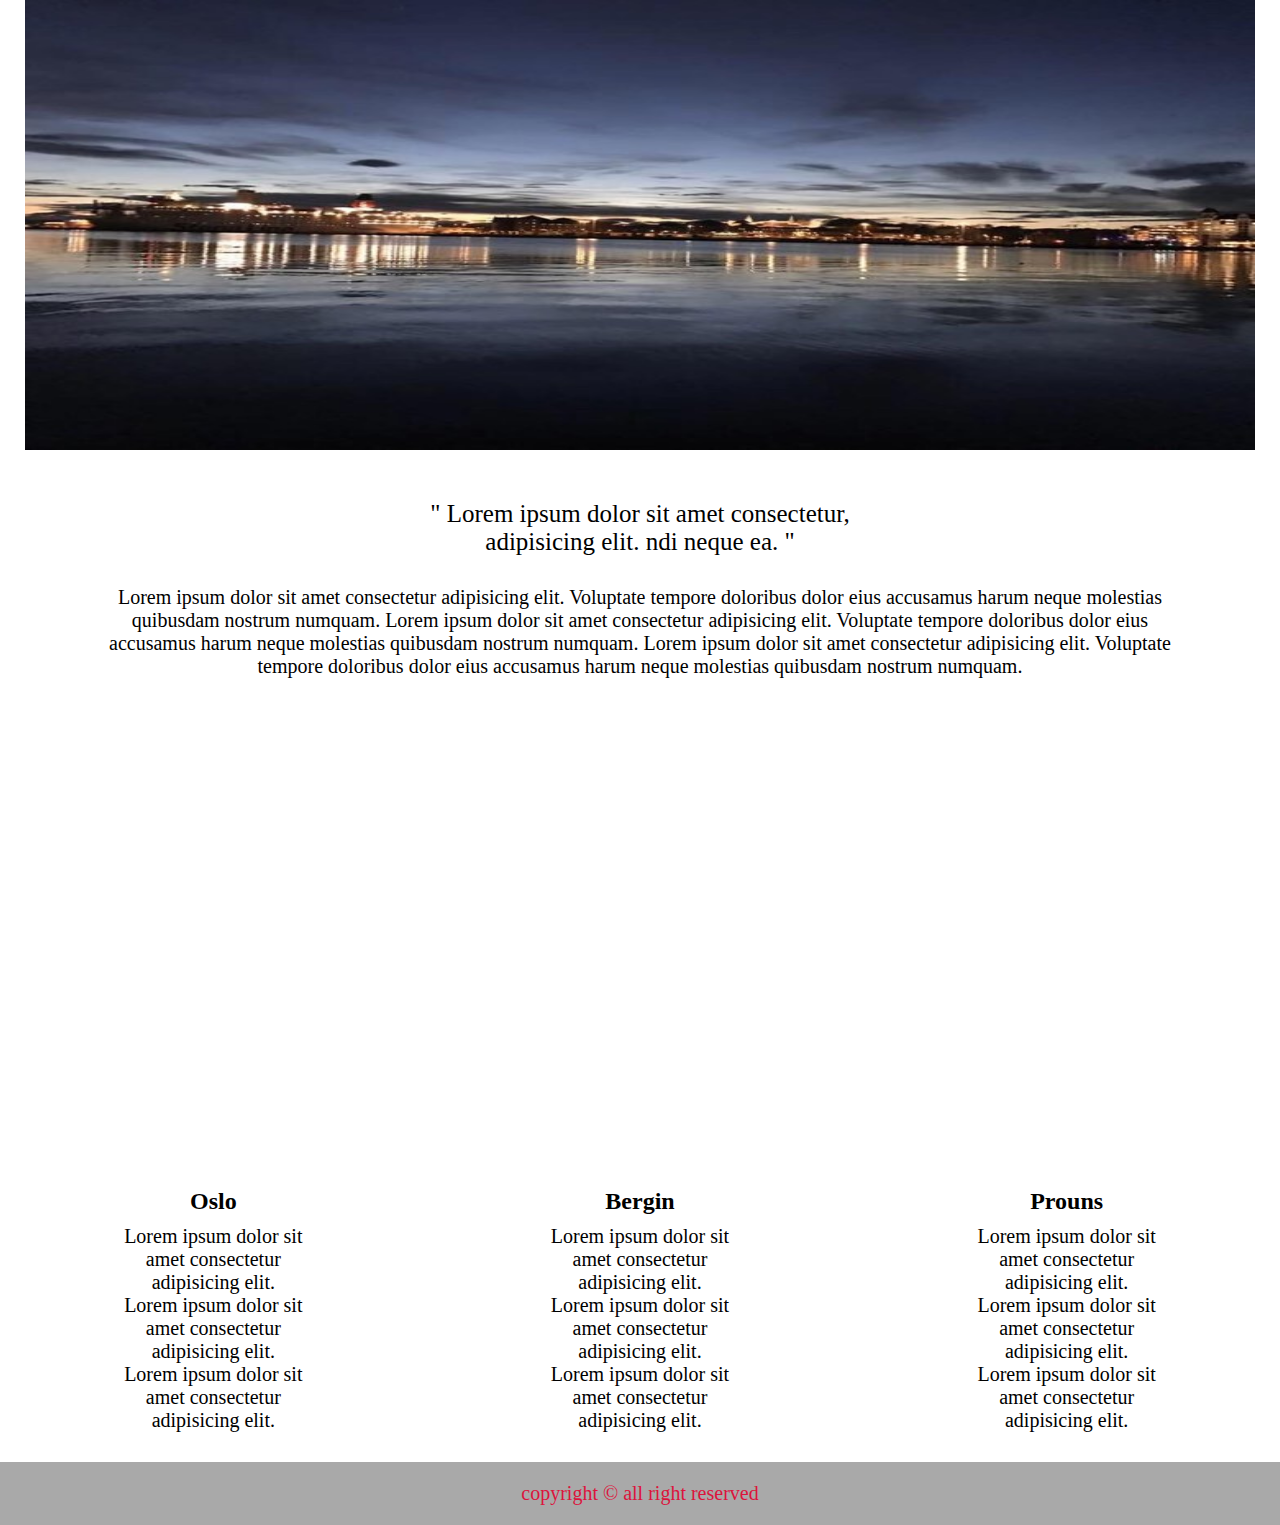
==== about.html @ 730cf66f "first" ====
<!DOCTYPE html>
<html lang="en">
<head>
    <meta charset="UTF-8">
    <meta http-equiv="X-UA-Compatible" content="IE=edge">
    <meta name="viewport" content="width=device-width, initial-scale=1.0">
    <title>About Us</title>
    <link rel="stylesheet" href="style.css">
</head>
<body>
    <div class="just">
       <img src="pics/b3.jpg"image />
       <p class="quot">
           &quot;

           Lorem ipsum dolor sit amet consectetur, <br> adipisicing elit.
            ndi neque ea.
    
           &quot;
       </p>
       <p class="text">
           Lorem ipsum dolor sit amet consectetur adipisicing elit. Voluptate tempore doloribus dolor eius accusamus harum neque molestias quibusdam nostrum numquam.
           Lorem ipsum dolor sit amet consectetur adipisicing elit. Voluptate tempore doloribus dolor eius accusamus harum neque molestias quibusdam nostrum numquam.
           Lorem ipsum dolor sit amet consectetur adipisicing elit. Voluptate tempore doloribus dolor eius accusamus harum neque molestias quibusdam nostrum numquam.
       </p>
       <iframe src="https://www.google.com/maps/embed?pb=!1m18!1m12!1m3!1d2000.485564622268!2d10.750938815970175!3d59.9074884818649!2m3!1f0!2f0!3f0!3m2!1i1024!2i768!4f13.1!3m3!1m2!1s0x46416e8ba321f715%3A0x1cb6a7c6a2a2d611!2sOslo%20Opera%20House!5e0!3m2!1sen!2sso!4v1637479885268!5m2!1sen!2sso" width="600" height="450" style="border:0;" allowfullscreen="" loading="lazy"></iframe>
       <div class="footer">
            <div>
                <h2>Oslo</h2>
                <p>Lorem ipsum dolor sit amet consectetur adipisicing elit.
                    Lorem ipsum dolor sit amet consectetur adipisicing elit.
                    Lorem ipsum dolor sit amet consectetur adipisicing elit.
                </p>
            </div>
            <div>
                <h2>Bergin</h2>
                <p>Lorem ipsum dolor sit amet consectetur adipisicing elit.
                    Lorem ipsum dolor sit amet consectetur adipisicing elit.
                    Lorem ipsum dolor sit amet consectetur adipisicing elit.
                </p>
            </div>
            <div>
                <h2>Prouns</h2>
                <p>Lorem ipsum dolor sit amet consectetur adipisicing elit.
                    Lorem ipsum dolor sit amet consectetur adipisicing elit.
                    Lorem ipsum dolor sit amet consectetur adipisicing elit.
                </p>
            </div>
       </div>
       <footer>
           copyright &copy; all right reserved
       </footer>
    </div>
</body>
</html>
---- style.css ----
* {
    margin:0;
    padding:0;
    box-sizing: border-box;
}

nav{
    padding:10px 80px;
    background:#e6d705;
    height: 70px;
}
nav .bars{
    padding: 10px 20px;
    text-align: center;
}
nav a{
    text-decoration: none;
    color:rgb(12, 12, 12);
    font-size: 21px;
    font-weight: 600;
    padding: 5px;
    margin:2px 5px;
    font-weight: bold;
}
    /* we used hover selector on nav menu and some focus effects ...... */
.bars a:hover, .bars a:focus {
    background-color: rgb(12, 11, 11);
    color: rgb(250, 241, 250);
    border-radius: 25px;
    
  }
.center{
    background: linear-gradient(rgba(46, 38, 42, 0.705),rgba(70, 56, 56, 0.555)), url('pics/b1.jpg');
    height: calc(100vh - 70px);
    background-size: cover;
    background-position: center;
    display: flex;
    align-items: center;
    justify-content: center;
    flex-direction: column;
}

.text-container{
    text-align: center; /*adjust text align*/
    background-color: white;
    
    box-shadow: 1px 1px 2px 2px hsl(300, 27%, 2%);
}
.text-container p{
max-width: 100%;
  padding-top:0px;
  font-size: 18px;
  line-height: 1.6;
  margin-bottom: 20px;
  color: black;
}
.center h1{
    color: rgb(250, 250, 250);
    text-shadow: 1px 1px 1px rgb(31, 29, 29);
    margin-top: 100px;
    text-align: center;
    text-decoration: orange;
}
h1{
    text-align: center;
    color: #fff;
    font-size: 3em;
    letter-spacing: 1px;
}
.center img{
    position: relative;
    float: left;
}
.center p{
    margin-bottom: 4em;
    width:700px;
    font-size: 19px;
    margin-top:10px;
    text-align: center;
    color:rgb(228, 212, 212);
} *

/* About starts here ...... */

.just{
    display: flex;
    flex-direction: column;
    align-items: center;
    text-align: center;
}
.just img{
    height: 450px;
    width:calc(100vw - 50px);
    margin:auto;
}
p{
    font-size: 20px;
    margin:10px;
}
p.text{
    margin:auto;
    width:1100px;
    margin-top: 20px;
    margin-bottom: 20px;
}
.quot{
    font-size: 25px;
    margin:10px 0;
    margin-top: 50px;
}
.footer{
    display: flex;
    width:100%;
    margin-top: 20px;
    justify-content: space-around;
    padding:20px 0;
}
iframe{
    width:calc(100vw - 50px);
}
.footer div{
    max-width: 200px;
}
footer{
    background:darkgrey;
    padding:20px 0;
    width:100%;
    color:crimson;
    font-size: 20px;
}
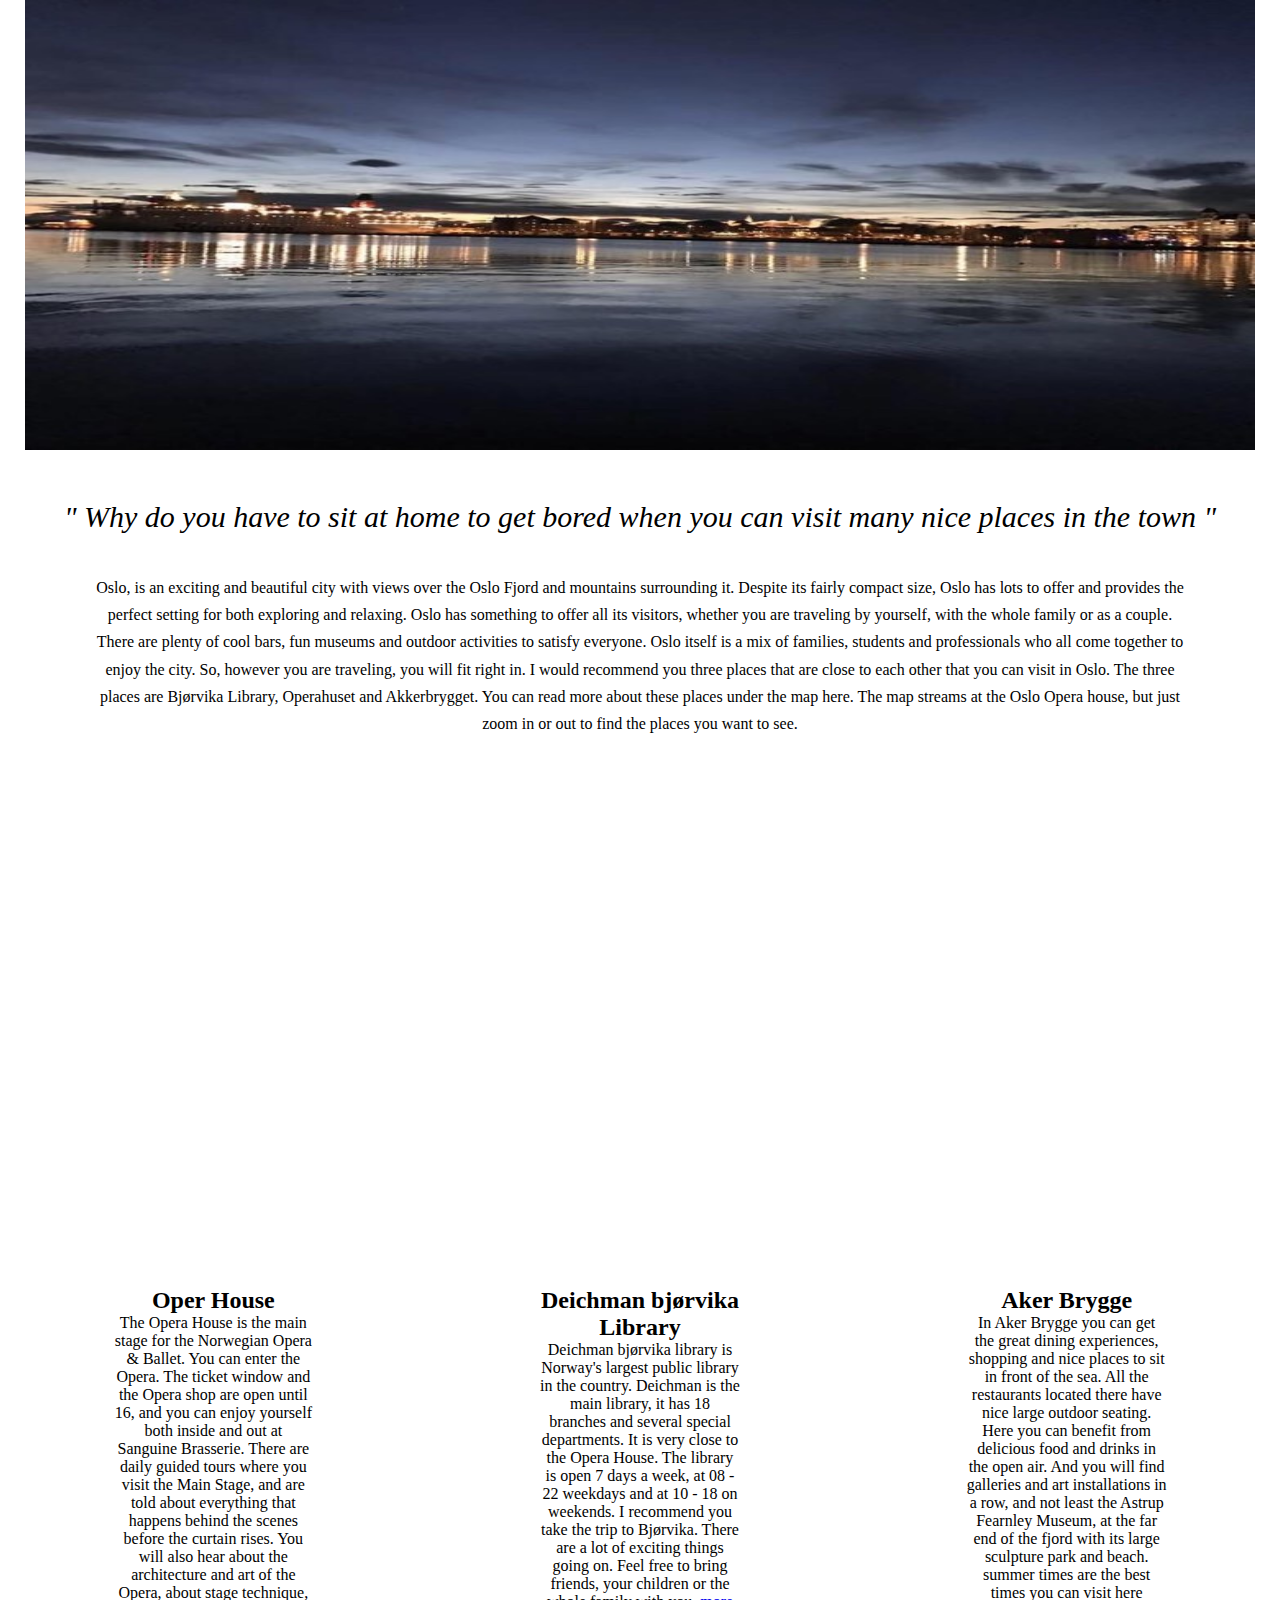
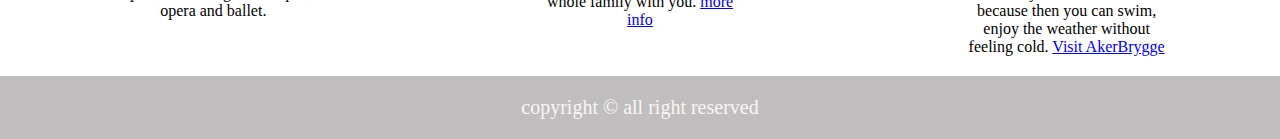
==== commit 76e3f0ea: "renew" ====
--- a/about.html
+++ b/about.html
@@ -9,41 +9,65 @@
 </head>
 <body>
     <div class="just">
-       <img src="pics/b3.jpg"image />
+       <img src="pics/b3.jpg"image/>
        <p class="quot">
            &quot;
 
-           Lorem ipsum dolor sit amet consectetur, <br> adipisicing elit.
-            ndi neque ea.
+           Why do you have to sit at home to get bored when you can visit many nice places in the town
     
            &quot;
        </p>
+
+
        <p class="text">
-           Lorem ipsum dolor sit amet consectetur adipisicing elit. Voluptate tempore doloribus dolor eius accusamus harum neque molestias quibusdam nostrum numquam.
-           Lorem ipsum dolor sit amet consectetur adipisicing elit. Voluptate tempore doloribus dolor eius accusamus harum neque molestias quibusdam nostrum numquam.
-           Lorem ipsum dolor sit amet consectetur adipisicing elit. Voluptate tempore doloribus dolor eius accusamus harum neque molestias quibusdam nostrum numquam.
+        Oslo, is an exciting and beautiful city with views over the Oslo Fjord and mountains surrounding it. 
+        Despite its fairly compact size, Oslo has lots to offer and provides the perfect setting for both exploring and relaxing.
+        Oslo has something to offer all its visitors, whether you are traveling by yourself, with the whole family or as a couple. 
+        There are plenty of cool bars, fun museums and outdoor activities to satisfy everyone. Oslo itself is a mix of families, 
+        students and professionals who all come together to enjoy the city. So, however you are traveling, you will fit right in. 
+        I would recommend you three places that are close to each other that you can visit in Oslo. 
+        The three places are Bjørvika Library, Operahuset and Akkerbrygget.
+         You can read more about these places under the map here. 
+         The map streams at the Oslo Opera house, but just zoom in or out to find the places you want to see.
+        
        </p>
+
+       <p class="text">
+
+
+       </p> 
        <iframe src="https://www.google.com/maps/embed?pb=!1m18!1m12!1m3!1d2000.485564622268!2d10.750938815970175!3d59.9074884818649!2m3!1f0!2f0!3f0!3m2!1i1024!2i768!4f13.1!3m3!1m2!1s0x46416e8ba321f715%3A0x1cb6a7c6a2a2d611!2sOslo%20Opera%20House!5e0!3m2!1sen!2sso!4v1637479885268!5m2!1sen!2sso" width="600" height="450" style="border:0;" allowfullscreen="" loading="lazy"></iframe>
        <div class="footer">
             <div>
-                <h2>Oslo</h2>
-                <p>Lorem ipsum dolor sit amet consectetur adipisicing elit.
-                    Lorem ipsum dolor sit amet consectetur adipisicing elit.
-                    Lorem ipsum dolor sit amet consectetur adipisicing elit.
+                <h2>Oper House</h2>
+                <p>The Opera House is the main stage for the Norwegian Opera & Ballet. 
+                    You can enter the Opera. The ticket window and the Opera shop are open until 16, 
+                    and you can enjoy yourself both inside and out at Sanguine Brasserie. 
+                    There are daily guided tours where you visit the Main Stage, 
+                    and are told about everything that happens behind the scenes before the curtain rises. 
+                    You will also hear about the architecture and art of the Opera, about stage technique, opera and ballet.
                 </p>
             </div>
             <div>
-                <h2>Bergin</h2>
-                <p>Lorem ipsum dolor sit amet consectetur adipisicing elit.
-                    Lorem ipsum dolor sit amet consectetur adipisicing elit.
-                    Lorem ipsum dolor sit amet consectetur adipisicing elit.
+                <h2>Deichman bjørvika Library</h2>
+                <p>Deichman bjørvika library is Norway's largest public library in the country. 
+                    Deichman is the main library, it has 18 branches and several special departments. 
+                    It is very close to the Opera House. The library is open 7 days a week, at 08 - 22 weekdays and at 10 - 18 on weekends. 
+                    I recommend you take the trip to Bjørvika. There are a lot of exciting things going on. 
+                    Feel free to bring friends, your children or the whole family with you.
+                     <a href="https://www.visitoslo.com/en/activities-and-attractions/boroughs/aker-brygge-tjuvholmen/">more info</a>
                 </p>
             </div>
             <div>
-                <h2>Prouns</h2>
-                <p>Lorem ipsum dolor sit amet consectetur adipisicing elit.
-                    Lorem ipsum dolor sit amet consectetur adipisicing elit.
-                    Lorem ipsum dolor sit amet consectetur adipisicing elit.
+                <h2>Aker Brygge</h2>
+                <p>In Aker Brygge you can get the great dining experiences, shopping and nice places to sit in front of the sea. 
+                    All the restaurants located there have nice large outdoor seating. 
+                    Here you can benefit from delicious food and drinks in the open air. 
+                    And you will find galleries and art installations in a row, 
+                    and not least the Astrup Fearnley Museum, at the far end of the fjord with its large sculpture park and beach.
+                    summer times are the best times you can visit here because then you can swim, 
+                     enjoy the weather without feeling cold. 
+                     <a href="https://www.visitoslo.com/en/activities-and-attractions/boroughs/aker-brygge-tjuvholmen/">Visit AkerBrygge</a>
                 </p>
             </div>
        </div>
--- a/style.css
+++ b/style.css
@@ -3,15 +3,41 @@
     padding:0;
     box-sizing: border-box;
 }
+main {
+    margin: 3%;
+}
+
+
+/*Sidenes bakgrunnsbilder*/
+.welcome_bg{
+    background-image: linear-gradient(rgba(46, 38, 42, 0.705),rgba(70, 56, 56, 0.555)), url('pics/p35.jpg');
+    background-attachment: fixed;
+    background-position: center;
+    background-repeat: no-repeat;
+    background-size: cover;
+}
+.reflection_bg{
+    background-image: linear-gradient(rgba(46, 38, 42, 0.705),rgba(70, 56, 56, 0.555)), url('pics/essay.jpg');
+    background-attachment: fixed;
+    background-position: center;
+    background-repeat: no-repeat;
+    background-size: cover;
+}
+/*_________*/
+
+
+
+
 
 nav{
     padding:10px 80px;
-    background:#e6d705;
+    background-color:rgba(216, 213, 35, 0.85);
     height: 70px;
 }
 nav .bars{
     padding: 10px 20px;
     text-align: center;
+    font-family: Arial, Helvetica, sans-serif;
 }
 nav a{
     text-decoration: none;
@@ -22,65 +48,46 @@
     margin:2px 5px;
     font-weight: bold;
 }
-    /* we used hover selector on nav menu and some focus effects ...... */
+
+/* we used hover selector on nav menu and some focus effects ...... */
 .bars a:hover, .bars a:focus {
-    background-color: rgb(12, 11, 11);
+    background-color: rgba(12, 11, 11, 0.6);
     color: rgb(250, 241, 250);
     border-radius: 25px;
     
   }
-.center{
-    background: linear-gradient(rgba(46, 38, 42, 0.705),rgba(70, 56, 56, 0.555)), url('pics/b1.jpg');
-    height: calc(100vh - 70px);
-    background-size: cover;
-    background-position: center;
-    display: flex;
-    align-items: center;
-    justify-content: center;
-    flex-direction: column;
-}
-
-.text-container{
-    text-align: center; /*adjust text align*/
-    background-color: white;
-    
-    box-shadow: 1px 1px 2px 2px hsl(300, 27%, 2%);
-}
-.text-container p{
-max-width: 100%;
-  padding-top:0px;
-  font-size: 18px;
-  line-height: 1.6;
-  margin-bottom: 20px;
-  color: black;
-}
-.center h1{
+.center_index{
+    margin-top: 10%;
+    display: flex;
+    align-items: center;
+    flex-direction: column;
+    font-family: Arial, Helvetica, sans-serif;
+}
+
+.center_index>h{
     color: rgb(250, 250, 250);
     text-shadow: 1px 1px 1px rgb(31, 29, 29);
     margin-top: 100px;
-    text-align: center;
-    text-decoration: orange;
-}
-h1{
-    text-align: center;
-    color: #fff;
     font-size: 3em;
-    letter-spacing: 1px;
-}
-.center img{
-    position: relative;
-    float: left;
-}
-.center p{
+    font-weight: bold;
+    text-shadow: rgba(12, 11, 11, 0.9);
+}
+
+.center_index>p{
     margin-bottom: 4em;
     width:700px;
     font-size: 19px;
     margin-top:10px;
     text-align: center;
-    color:rgb(228, 212, 212);
-} *
-
-/* About starts here ...... */
+    color:rgb(255, 255, 255);
+    font-size: 1.5em;
+}
+
+
+
+
+
+/* About Sylen starter her fra...... */
 
 .just{
     display: flex;
@@ -93,19 +100,20 @@
     width:calc(100vw - 50px);
     margin:auto;
 }
-p{
-    font-size: 20px;
-    margin:10px;
-}
+
 p.text{
     margin:auto;
     width:1100px;
     margin-top: 20px;
     margin-bottom: 20px;
-}
+    line-height: 1.7;
+}
+
+
 .quot{
-    font-size: 25px;
-    margin:10px 0;
+    font-size: 30px;
+    font-style: italic;
+    margin:20px 0;
     margin-top: 50px;
 }
 .footer{
@@ -122,9 +130,72 @@
     max-width: 200px;
 }
 footer{
-    background:darkgrey;
+    background:rgb(192, 190, 190);
     padding:20px 0;
     width:100%;
-    color:crimson;
+    color:rgb(250, 246, 247);
     font-size: 20px;
+}
+
+.card > div {
+    vertical-align: middle;
+    display: inline-block;
+}
+
+/* Reflection essay */
+
+.card > div.left,
+.card > div.right{
+    height: 100%;
+    width: 40%;
+}
+
+.section {
+    
+    display: flex;
+    flex-direction: row;
+    font-family: sans-serif;
+    justify-content: center;
+    
+}
+.section>img{
+    object-fit: cover;
+    width: 450px;
+    height: 450px;
+    margin: 1em;
+}
+  
+.paragraph {
+    color: rgb(255, 255, 255);
+    display: flex;
+    flex-direction: column;
+    font-size: 1.2em;
+    
+}
+  
+.content {
+    padding: 10px;
+    width: 50%; 
+}
+.article{
+    align-items: center;
+}
+.title {
+    color: rgb(255, 255, 255);
+}
+
+.pgtitle{
+    display: flex;
+    align-items: center;
+    flex-direction: column;
+    font-family: Arial, Helvetica, sans-serif;
+    color:rgb(255, 255, 255);
+    font-size: 1.5em;
+    text-shadow: 1px 1px 1px rgb(31, 29, 29);
+    margin-bottom: 3em;
+}
+
+.topicalheader{
+    color: rgb(255, 255, 255);
+    
 }